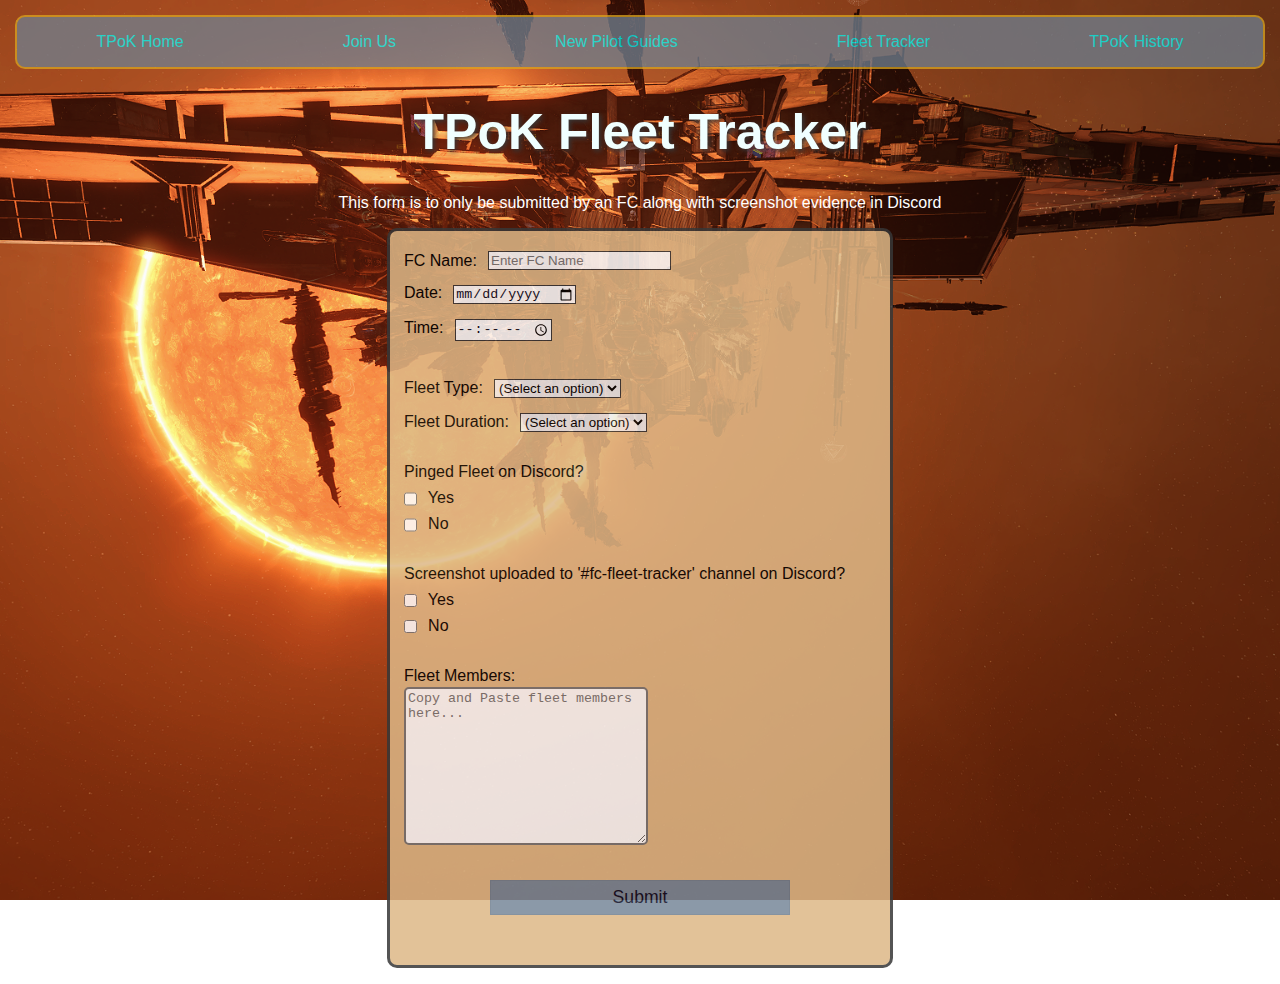
==== fleettracker.html @ cc8e0f93 "Add files via upload" ====
<!DOCTYPE html>
<html lang="en">
<head>
    <meta charset="UTF-8" />
    <link rel="stylesheet" href="main.css" />
    <meta http-equiv="X-UA-Compatible" content="IE=edge" />
    <meta name="viewport" content="width=device-width, initial-scale=1.0" />
    <title>TPoK Fleet Tracker</title>
</head>
<body id="fleet-tracker">
    <div id="nav">
        <a href="index.html">TPoK Home</a>
        <a href="joinus.html">Join Us</a>
        <a href="npguide.html">New Pilot Guides</a>
        <a href="fleettracker">Fleet Tracker</a>
        <a href="tpokhistory.html">TPoK History</a>
    </div>
    <h1 id="title">TPoK Fleet Tracker</h1>
    <p id="sub-header">This form is to only be submitted by an FC along with screenshot evidence in Discord</p>
    <form id="tracker-form">
        <fieldset>
            <label for="name" id="name-label">FC Name:  <input required name="tracker-form" id="name" type="text" placeholder="Enter FC Name" /></label>
            <label for="date" id="date-label">Date:  <input required name="tracker-form" id="date" type="date" placeholder="Enter Date" /></label>
            <label for="time" id="time-label">Time:  <input required name="tracker-form" id="time" type="time" placeholder="Enter Fleet Start Time" /></label>
        </fieldset>
        <fieldset>
            <label for="activity-type"> Fleet Type:
                <select id="dropdown" name="tracker-form">
                <option value="0">(Select an option)</option>
                <option value="1">Mission Fleet</option>
                <option value="2">Mining Fleet</option>
                <option value="3">PvP Fleet</option>
                <option value="4">Event Fleet</option>
                <option value="5">Exploration Fleet</option>
                <option value="6">Event Fleet</option>
                </select>
            </label>
            <label for="duration"> Fleet Duration: 
                <select id="dropdown" name="tracker-form">
                <option value="0">(Select an option)</option>
                <option value="1">1 hr </option>
                <option value="2">1.5 hrs</option>
                <option value="3">2 hrs </option>
                <option value="4">2.5 hrs</option>
                <option value="5">3 hrs </option>
                <option value="6">3.5 hrs</option>
                <option value="6">4 hrs</option>
                <option value="6">4.5 hrs</option>
                <option value="6">5 hrs</option>
                </select>
            </label>
        </fieldset>
        <fieldset>
            <label for="discord">Pinged Fleet on Discord?</label>
            <label for="yes"><input id="yes" type="checkbox" name="tracker-form" class="inline" value="1" /> Yes</label>
            <label for="no"><input id="no" type="checkbox" name="tracker-form" class="inline" value="2" /> No</label>
        </fieldset>
        <fieldset>
            <label for="screenshot">Screenshot uploaded to '#fc-fleet-tracker' channel on Discord?</label>
            <label for="yes"><input id="yes" type="checkbox" name="tracker-form" class="inline" value="1" /> Yes</label>
            <label for="no"><input id="no" type="checkbox" name="tracker-form" class="inline" value="2" /> No</label>
        </fieldset>
        <fieldset>
            <label for="members">Fleet Members: 
            <textarea id="members" name="tracker-form" rows="10" cols="50" placeholder="Copy and Paste fleet members here..."></textarea>
            </label>
        </fieldset>
        <input type="submit" id="submit" value="Submit" name="tracker-form" />
</body>
</html>
---- main.css ----
body#home {
    margin: 15px;
    background: url(kiki1.png) no-repeat center center fixed; 
    -webkit-background-size: cover;
    -moz-background-size: cover;
    -o-background-size: cover;
    background-size: cover;
    font-family: 'Gill Sans', 'Gill Sans MT', Calibri, 'Trebuchet MS', sans-serif;
}

body#joinus {
    margin: 15px;
    background: url(fleet2.jpg) no-repeat center center fixed; 
    -webkit-background-size: cover;
    -moz-background-size: cover;
    -o-background-size: cover;
    background-size: cover;
    font-family: 'Gill Sans', 'Gill Sans MT', Calibri, 'Trebuchet MS', sans-serif;
}

body#npguide {
    margin: 15px;
    background: url(praxis3.png) no-repeat center center fixed; 
    -webkit-background-size: cover;
    -moz-background-size: cover;
    -o-background-size: cover;
    background-size: cover;
    font-family: 'Gill Sans', 'Gill Sans MT', Calibri, 'Trebuchet MS', sans-serif;
}

body#fleet-tracker {
    margin: 15px;
    background: url(capfleet.png) no-repeat center center fixed; 
    -webkit-background-size: cover;
    -moz-background-size: cover;
    -o-background-size: cover;
    background-size: cover;
    font-family: 'Gill Sans', 'Gill Sans MT', Calibri, 'Trebuchet MS', sans-serif;
}

body#tpokhistory {
    margin: 15px;
    background: url(vexor1.png) no-repeat center center fixed; 
    -webkit-background-size: cover;
    -moz-background-size: cover;
    -o-background-size: cover;
    background-size: cover;
    font-family: 'Gill Sans', 'Gill Sans MT', Calibri, 'Trebuchet MS', sans-serif;
}


#nav {
    display: flex;
    justify-content: center;
    justify-content: space-around;
    align-items: center;
    background-color: slategrey;
    height: 50px;
    border-style: solid;
    border-color: goldenrod;
    opacity: 75%;
    border-width: 2px;
    border-radius: 10px;
    font-family: 'Gill Sans', 'Gill Sans MT', Calibri, 'Trebuchet MS', sans-serif;
    }

#nav a {
    color: aqua;
    text-decoration: none;
}

#nav a:hover {
    color: coral;
}

#contact a {
    color: chartreuse;
}

.image1 {
    display: block;
    margin-left: auto;
    margin-right: auto;
    padding-top: 200px;
}

.image2 {
    display: block;
    align-items: left;
    height: 190px;
    width: 190px;
    }

h1 {
    color: azure;
    font-size: 50px;
    text-shadow: 2px 2px 5px #373737;
    text-align: center;
}

h2 {
    color: darkturquoise;
    font-size: 32px;
    text-align: center;
    text-shadow: 2px 2px 5px #3f3f3f
}

h3 {
    text-align: center;
    color: midnightblue;
    font-size: 32px;
    text-shadow: 5px 5px 5px #3f3f3f
}

h4 {
    color: azure;
    font-size: 32px;
    text-shadow: 2px 2px 5px #3f3f3f;
}

ul {
    display: table;
    margin: 0 auto;
    color: antiquewhite;
    font-size: 24px;
}


.container1 {
display: flex;
flex-direction: row;
flex-wrap: wrap;
justify-content: center;
align-items: center;
max-width: max-content;
height: 100px;
max-height: max-content;
margin: 0 auto;
padding: 5px;
}

.ptext1 {
    word-break: keep-all;
    text-align: center;
    font-size: 28px;
    color: rgb(220, 161, 14);
    text-shadow: 2px 2px 2px #000000;
}

.ptext2 {
    word-break: keep-all;
    text-align: left;
    margin-left: 100px;
    font-size: 20px;
    color: darkgoldenrod;
}

.container2 {
    display: flex;
    flex-direction: row;
    flex-wrap: wrap;
    justify-content: center;
    justify-content: space-around;
    align-items: center;
    align-items: stretch;
    padding: 10px;
    height: 800px;
}

.box {
    display: flex;
    flex-direction: column;
    flex-wrap: wrap;
    width: 33%;
    min-height: 800px;
    align-items: center;
    text-align: center;
    opacity: 90%;
    box-shadow: 0px 0px 0px 2px #00f3fb;
}

.box1 {background-color: darkslategrey;}
.box2 {background-color: sandybrown;}
.box3 {background-color: lightcoral;}

#link a {
    color: aquamarine;
    text-decoration: none;
    align-items: center;
}

#link a:hover {
    color: coral;
}

#contact a {
    color: chartreuse;
}

.container3 {
    display: flex;
    justify-content: center;
    align-items: center;
    height: 350px;
    widows: 500px;
}

form {
    display: block;
    width: 60vw;
    max-width: 500px;
    min-width: 300px;
    margin: 1em auto;
    padding-bottom: 2em;
    background-color:burlywood;
    border-color:#373737;
    border-style: solid;
    opacity: 85%;
    position: relative;
    border-radius: 10px;
}

fieldset {
    border: none;
}

label {
    display: block;
    margin: 0.5rem 0;
}

#sub-header {
    color: #FFFFFF;
    text-align: center;
}

input,
select {
    display: inline-block;
    width:fit-content;
    min-height: 1em;
    margin: 0.5em 0.5em auto;
    border-style: solid;
    position: relative;
    
    border-color: #373737;
    border-width: 1px;
}

input, textarea {
    display: inline-block;
    background-color: #FFFFFF;
    color: #0a0a23;
}

textarea {
    display: block;
    border-radius: 5px;
    border-style: solid;
    border-width: 2px;
    margin-top: 2px;
    width: 50%;
}

.inline {
    width: unset;
    margin: 0 0.5em 0 0;
    vertical-align: middle;
}

input[type="submit"] {
    display: block;
    width: 60%;
    margin: 1em auto;
    height: 2em;
    font-size: 1.1rem;
    background-color:lightslategrey;
    border-color: slategrey;
    min-width: 300px;
}
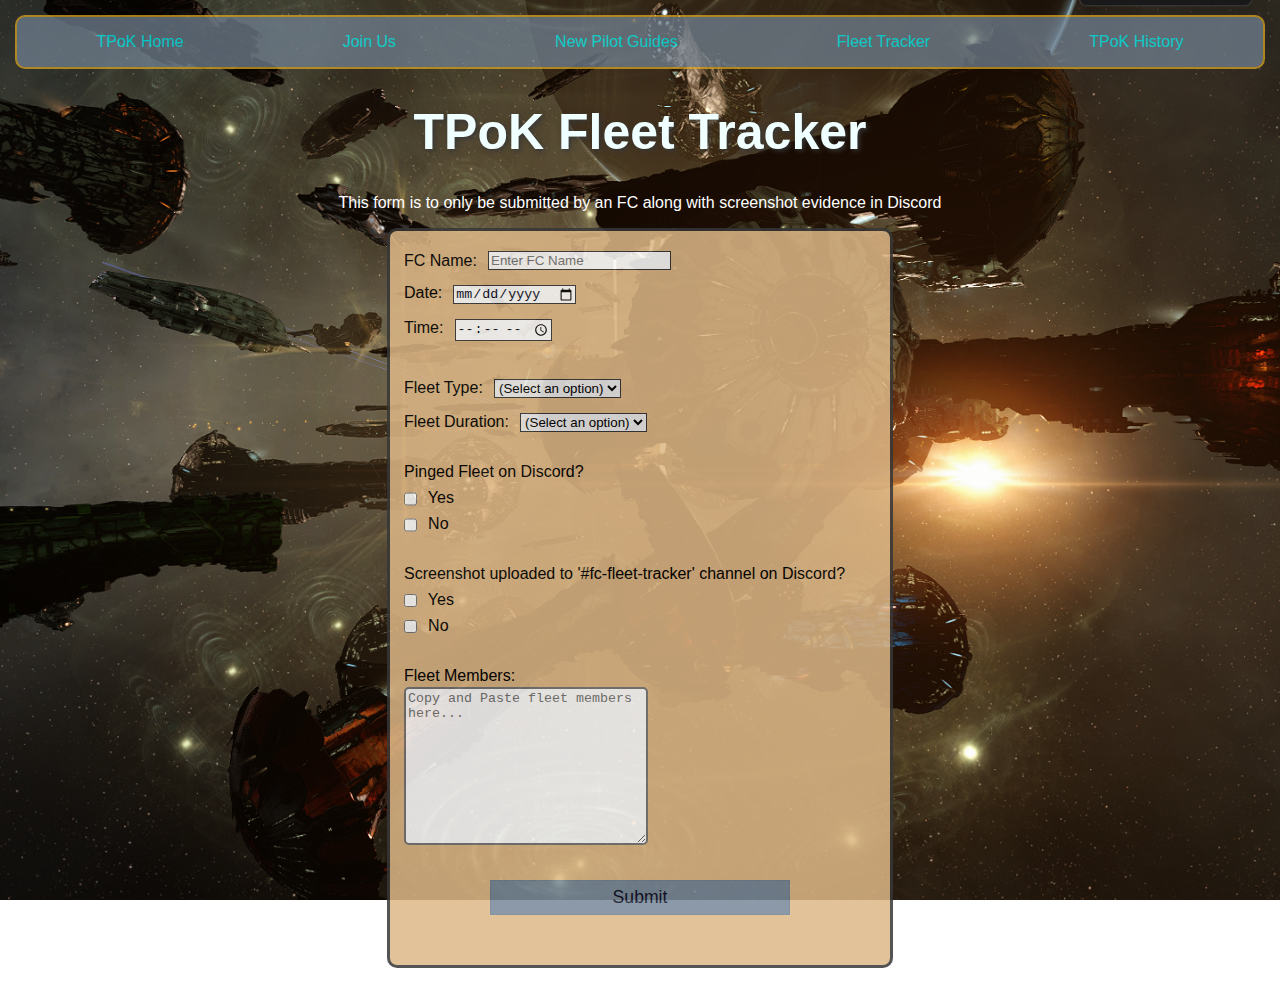
==== commit 2e896353: "Add files via upload" ====
--- a/fleettracker.html
+++ b/fleettracker.html
@@ -12,7 +12,7 @@
         <a href="index.html">TPoK Home</a>
         <a href="joinus.html">Join Us</a>
         <a href="npguide.html">New Pilot Guides</a>
-        <a href="fleettracker">Fleet Tracker</a>
+        <a href="fleettracker.html">Fleet Tracker</a>
         <a href="tpokhistory.html">TPoK History</a>
     </div>
     <h1 id="title">TPoK Fleet Tracker</h1>
--- a/main.css
+++ b/main.css
@@ -20,7 +20,7 @@
 
 body#npguide {
     margin: 15px;
-    background: url(praxis3.png) no-repeat center center fixed; 
+    background: url(capfleet1.png) no-repeat center center fixed; 
     -webkit-background-size: cover;
     -moz-background-size: cover;
     -o-background-size: cover;
@@ -30,7 +30,7 @@
 
 body#fleet-tracker {
     margin: 15px;
-    background: url(capfleet.png) no-repeat center center fixed; 
+    background: url(capfleet2.png) no-repeat center center fixed; 
     -webkit-background-size: cover;
     -moz-background-size: cover;
     -o-background-size: cover;
@@ -147,14 +147,6 @@
     text-shadow: 2px 2px 2px #000000;
 }
 
-.ptext2 {
-    word-break: keep-all;
-    text-align: left;
-    margin-left: 100px;
-    font-size: 20px;
-    color: darkgoldenrod;
-}
-
 .container2 {
     display: flex;
     flex-direction: row;
@@ -199,10 +191,42 @@
 
 .container3 {
     display: flex;
+    flex-direction: row;
+    flex-wrap: wrap;
     justify-content: center;
-    align-items: center;
-    height: 350px;
-    widows: 500px;
+    justify-content: space-around;
+    align-items: center;
+    align-items: stretch;
+    padding: 10px;
+    height: 800px;
+}
+
+.box4 {
+    align-items: left;
+    margin-left: -200px;
+    margin-right: 100px;
+}
+
+.box5 {
+    align-items: right;
+    margin-left: 100px;
+    margin-right: -200px;
+}
+
+.ptext2 {
+    word-break: keep-all;
+    text-align: left;
+    margin-left: 10px;
+    font-size: 20px;
+    color: darkgoldenrod;
+}
+
+.ptext3 {
+    word-break: keep-all;
+    text-align: left;
+    margin-right: 10px;
+    font-size: 20px;
+    color: darkgoldenrod;
 }
 
 form {
